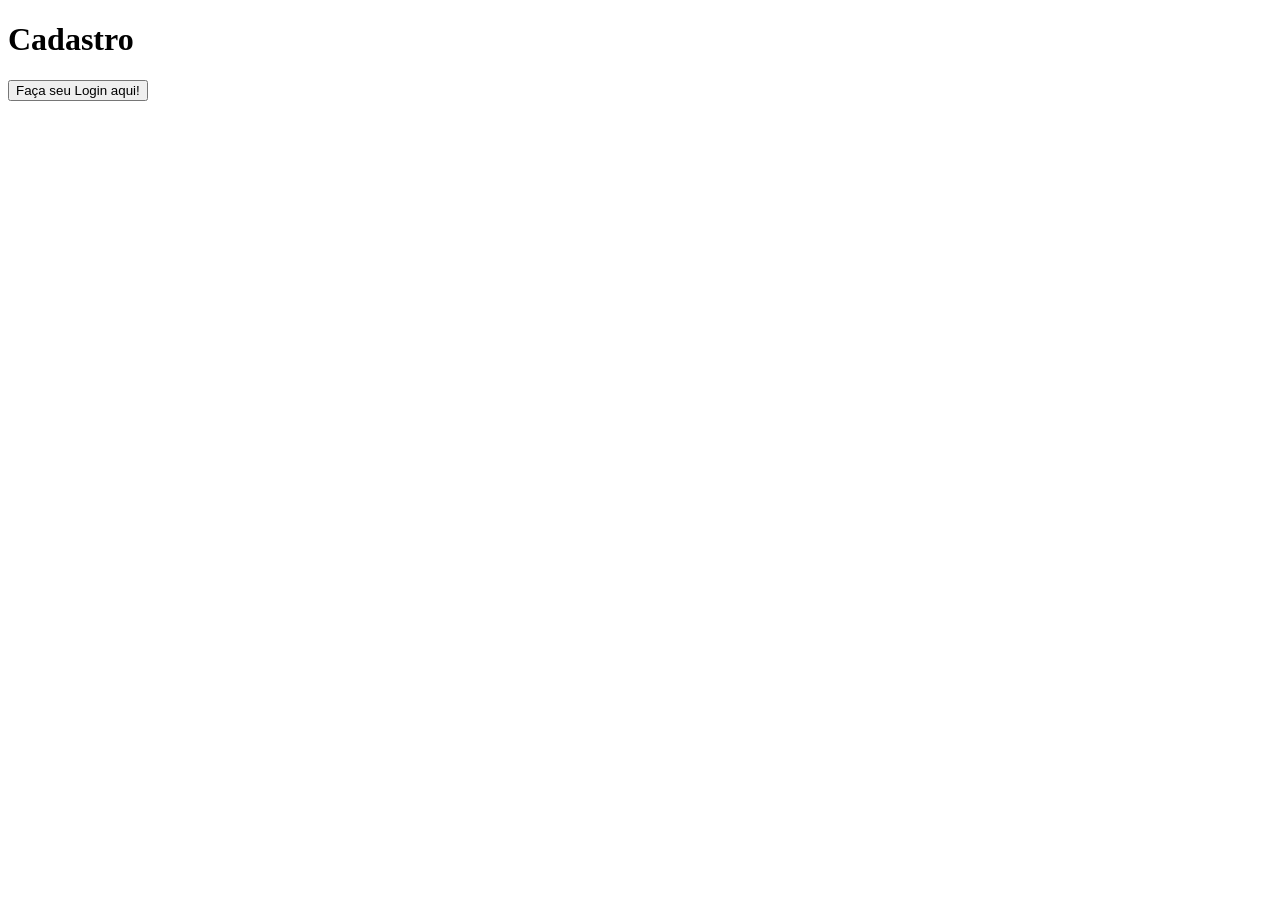
==== cadastro.html @ e3ca1c97 "Add files via upload" ====
<!DOCTYPE html>
<html lang="PT-br">
<head> 
    <meta charset="UTF-8">
    <meta name="viewport" content="width=device-width, initial-scale=1.0">
    <title>Cadastro</title>
</head>

<body>
<h1>Cadastro</h1>
<a href="./index.html">
    <button type="button">Faça seu Login aqui!</button>
</a>

    
</body>
</html>
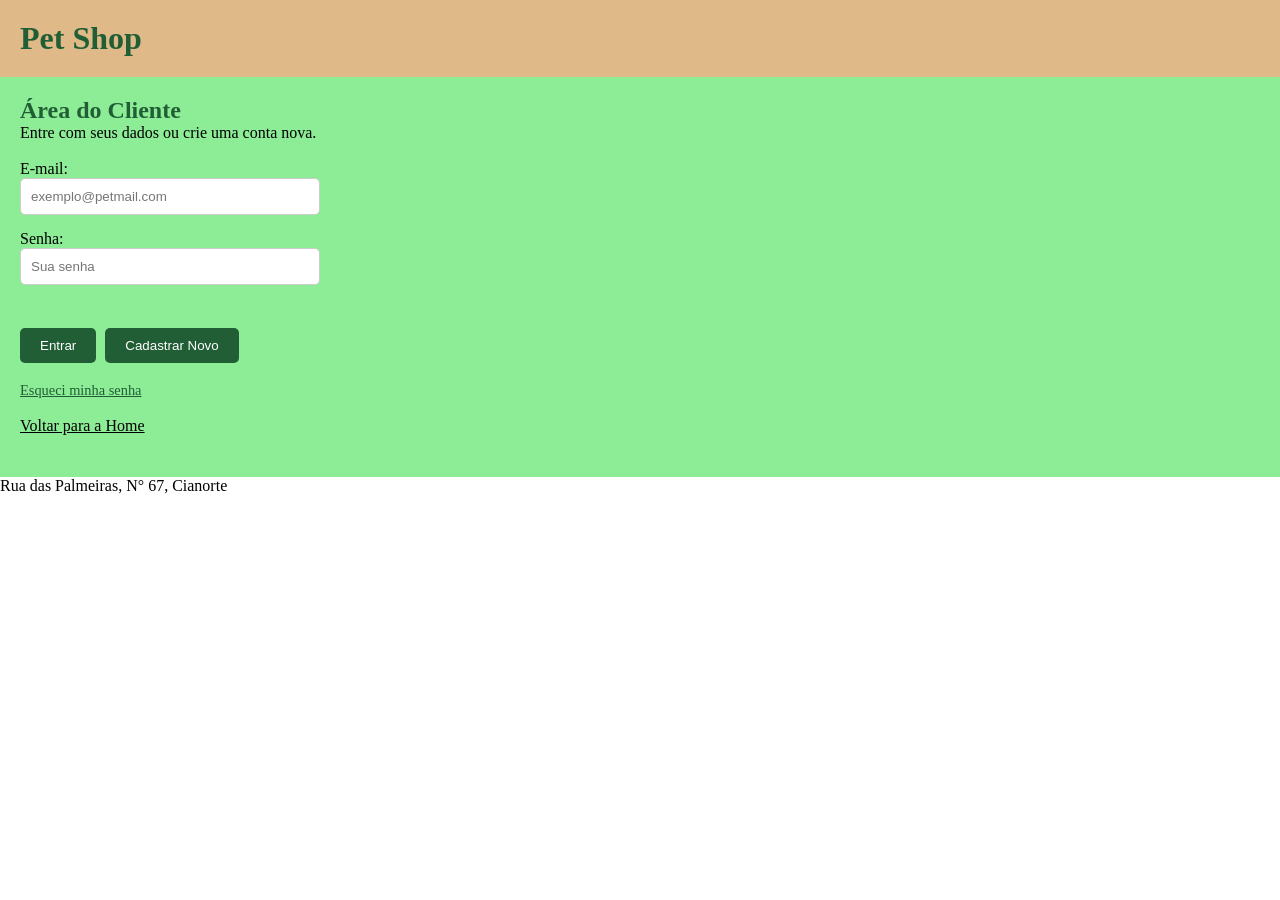
==== commit 5f939105: "cadastro.html" ====
--- a/cadastro.html
+++ b/cadastro.html
@@ -3,15 +3,49 @@
 <head> 
     <meta charset="UTF-8">
     <meta name="viewport" content="width=device-width, initial-scale=1.0">
-    <title>Cadastro</title>
+    <title>Acesso - Pet Shop</title>
+    <link rel="stylesheet" href="./style.css">
 </head>
 
 <body>
-<h1>Cadastro</h1>
-<a href="./index.html">
-    <button type="button">Faça seu Login aqui!</button>
-</a>
+    <header class="background-cor">
+        <a href="./index.html" style="text-decoration: none;">
+            <h1>Pet Shop</h1>
+        </a>
+    </header>
 
-    
+    <main class="background-color">
+        <h2>Área do Cliente</h2>
+        <p>Entre com seus dados ou crie uma conta nova.</p>
+        <br>
+
+        <form>
+            <div class="campo">
+                <label>E-mail:</label><br>
+                <input type="email" placeholder="exemplo@petmail.com" required>
+            </div>
+
+            <div class="campo">
+                <label>Senha:</label><br>
+                <input type="password" placeholder="Sua senha" required>
+            </div>
+
+            <br>
+            <button type="submit">Entrar</button>
+            <button type="button" onclick="alert('Conta criada com sucesso!')">Cadastrar Novo</button>
+            
+            <br><br>
+            <a href="#" onclick="alert('Enviamos um e-mail para você redefinir a senha.')" class="link-pequeno">
+                Esqueci minha senha
+            </a>
+        </form>
+
+        <br>
+        <a href="./index.html">Voltar para a Home</a>
+    </main>
+
+    <footer>
+        <p>Rua das Palmeiras, N° 67, Cianorte</p>
+    </footer>
 </body>
-</html>+</html>
--- a/style.css
+++ b/style.css
@@ -0,0 +1,68 @@
+body {
+    font-family: 'Times New Roman', serif;
+}
+
+:root {
+    --marromclaro-petshop: #daac71d7;
+    --verdeclaro-petshop: #8bec94fa;
+}
+
+* {
+    margin: 0;
+    padding: 0;
+    box-sizing: border-box;
+}
+
+.background-cor {
+    background-color: var(--marromclaro-petshop);
+    padding: 20px;
+}
+
+.background-color {
+    background-color: var(--verdeclaro-petshop);
+    padding: 20px;
+    min-height: 400px;
+}
+
+h1, h2 {
+    color: #215e35;
+}
+
+
+.campo {
+    margin-bottom: 15px;
+}
+
+input {
+    padding: 10px;
+    border-radius: 5px;
+    border: 1px solid #ccc;
+    width: 100%;
+    max-width: 300px;
+}
+
+
+button {
+    padding: 10px 20px;
+    cursor: pointer;
+    background-color: #215e35;
+    color: white;
+    border: none;
+    border-radius: 5px;
+    margin-right: 5px;
+    margin-top: 10px;
+}
+
+button:hover {
+    background-color: #1a4a2a;
+}
+
+.link-pequeno {
+    font-size: 0.9em;
+    color: #215e35;
+    text-decoration: underline;
+}
+
+a {
+    color: inherit;
+}
